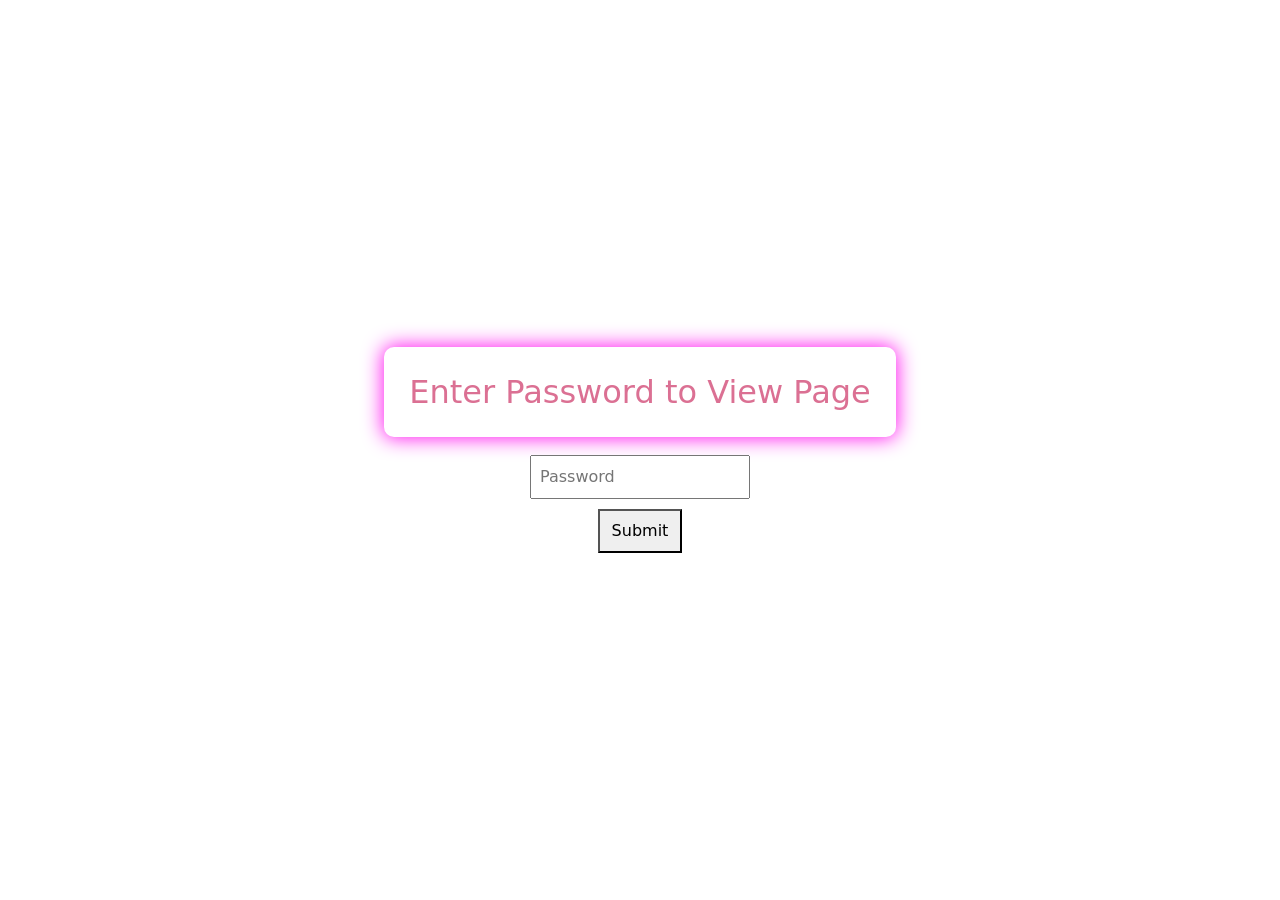
==== index.html @ 45c41e77 "teste" ====
<!DOCTYPE html>
<html lang="en">

<head>
 <style>
body { margin:0; font-family: Arial, sans-serif; }

#overlay {
    position: fixed;      /* cover entire viewport */
    top: 0;
    left: 0;
    width: 100%;
    height: 100%;
    background: white;    /* or any color you like */
    z-index: 9999;        /* on top of everything */
    display: flex;
    justify-content: center;
    align-items: center;
    flex-direction: column;
}

#overlay input {
    padding: 8px;
    margin: 10px;
    font-size: 16px;
}

#overlay button {
    padding: 8px 12px;
    font-size: 16px;
}

#content {
    /* your page content goes here, animations run normally */
}
</style>

<script>
function checkPassword() {
    var pass = document.getElementById("password").value;
    if(pass.toLowerCase() === "donuts") {
        document.getElementById("overlay").style.display = "none";
    } else {
        alert("Incorrect password!");
    }
}
</script>
    <meta charset="UTF-8">
    <meta http-equiv="X-UA-Compatible" content="IE=edge">
    <meta name="viewport" content="width=device-width, initial-scale=1.0">
    <link href="https://cdn.jsdelivr.net/npm/bootstrap@5.3.0-alpha1/dist/css/bootstrap.min.css" rel="stylesheet"
        integrity="sha384-GLhlTQ8iRABdZLl6O3oVMWSktQOp6b7In1Zl3/Jr59b6EGGoI1aFkw7cmDA6j6gD" crossorigin="anonymous">
    <link href="heartAnimation.css" rel="stylesheet">
    <title>Demo</title>
</head>

<body>
    <div id="overlay">
  <h2>Enter Password to View Page</h2>
  <input type="password" id="password" placeholder="Password">
  <button onclick="checkPassword()">Submit</button>
</div>

    <div class="center">
        <h2>Will you be my Valentine <svg xmlns="http://www.w3.org/2000/svg" width="30" height="30" fill="currentColor"
                class="bi bi-balloon-heart" viewBox="0 0 16 16">
                <path fill-rule="evenodd"
                    d="m8 2.42-.717-.737c-1.13-1.161-3.243-.777-4.01.72-.35.685-.451 1.707.236 3.062C4.16 6.753 5.52 8.32 8 10.042c2.479-1.723 3.839-3.29 4.491-4.577.687-1.355.587-2.377.236-3.061-.767-1.498-2.88-1.882-4.01-.721L8 2.42Zm-.49 8.5c-10.78-7.44-3-13.155.359-10.063.045.041.089.084.132.129.043-.045.087-.088.132-.129 3.36-3.092 11.137 2.624.357 10.063l.235.468a.25.25 0 1 1-.448.224l-.008-.017c.008.11.02.202.037.29.054.27.161.488.419 1.003.288.578.235 1.15.076 1.629-.157.469-.422.867-.588 1.115l-.004.007a.25.25 0 1 1-.416-.278c.168-.252.4-.6.533-1.003.133-.396.163-.824-.049-1.246l-.013-.028c-.24-.48-.38-.758-.448-1.102a3.177 3.177 0 0 1-.052-.45l-.04.08a.25.25 0 1 1-.447-.224l.235-.468ZM6.013 2.06c-.649-.18-1.483.083-1.85.798-.131.258-.245.689-.08 1.335.063.244.414.198.487-.043.21-.697.627-1.447 1.359-1.692.217-.073.304-.337.084-.398Z" />
            </svg> </h2>
        <section>
            <a href="#" class="box d1">
                <div class="overlay"></div>
            </a>
            <a href="#" class="box d2">
                <div class="overlay"></div>
            </a>
            <a href="#" class="box d3">
                <div class="overlay"></div>
            </a>
        </section>
        <section>
            <a href="#" class="box d4">
                <div class="overlay"></div>
            </a>
            <a href="#" class="box d5">
                <div class="overlay"></div>
            </a>
            <a href="#" class="box d6">
                <div class="overlay"></div>
            </a>
        </section>
    </div>
</body>

</html>
---- heartAnimation.css ----
body {
    height: 100vh;
    justify-content: center;
    align-items: center;
    background-color: #090809;
}

section {
    display: flex;
    justify-content: center;

}

.center {
    margin: 0 auto;
    max-width: 800px;
    max-height: 600px;
    display: flex;
    flex-wrap: wrap;
    justify-content: center;
    align-items: center;
}

a {
    text-decoration: none;
    display: flex;
    flex-wrap: wrap;
    text-align: center;
    justify-content: center;
    align-items: center;
}

.box {
    display: inline-block;
    background-color: #ff99ac;
    height: 10rem;
    width: 10rem;
    border: 2px black solid;
    margin: 20px;
    min-height: 10rem;
    min-width: 10rem;
    transition: 2s;
    background-image: url(def.jpg);
    background-size: cover;
    box-shadow: 0px 0px 20px 1px #ff10f0;
}

.d1 {
    height: 21rem;
    min-height: 21rem;
    min-width: 10rem;
    transform: rotate(45deg);
    border-top-left-radius: 80%;
    border-bottom-left-radius: 100%;
}

.d2 {
    transform: rotate(45deg) translateY(7rem) translateX(7rem);
    margin: 15px;
    transition-delay: background-image 5s;

}

.d3 {
    height: 21rem;
    min-height: 21rem;
    min-width: 10rem;
    transform: rotate(-45deg);
    border-top-right-radius: 80%;
    border-bottom-right-radius: 100%;
}

.d4 {
    transform: rotate(45deg) translateY(-7.5rem) translateX(-1rem);
    transition: translateX() translateY() 1s;
}

.d5 {
    transform: rotate(45deg) translateY(1.5rem) translateX(1.5rem);
}

.d6 {
    transform: rotate(-45deg) translateX(1rem) translateY(-7.5rem);
}

.box:hover {
    background-color: #a4133c;
}

a:focus {
    position: relative;
    height: 400px;
    width: 400px;
    z-index: 10;
    transform: rotate(0deg);
    border-radius: 5px;
}

.d1:focus {
    background-image: url(d1.png);
    background-size: cover;
}

.d2:focus {
    background-image: url(d2.png);
    background-size: cover;
}

.d3:focus {
    background-image: url(d3.png);
    background-size: cover;
}

.d4:focus {
    background-image: url(d4.png);
    background-size: contain;
    width: 600px;
    height: 270px;
    transform: rotate(0deg) translateX(10rem) translateY(-10rem)
}

.d5:focus {
    background-image: url(d5.png);
    background-size: cover;
    transform: rotate(0deg) translateY(-10rem);
}

.d6:focus {
    background-image: url(d6.png);
    background-size: cover;
    transform: rotate(0deg) translateX(-10rem) translateY(-10rem);
}

.overlay {
    opacity: 1;
    height: 100%;
    width: 100%;
    background-color: rgba(1, 0, 1, 0.27);
    backdrop-filter: blur(1px);
}

.d1>.overlay {
    border-top-left-radius: 80%;
    border-bottom-left-radius: 100%;
}

.d3>.overlay {
    border-top-right-radius: 80%;
    border-bottom-right-radius: 100%;
}

.overlay:hover {
    opacity: 0;

}

h2 {
    color: palevioletred;
    box-shadow: 0px 0px 20px 1px #ff10f0;
    padding: 2%;
    border-radius: 10px;
}
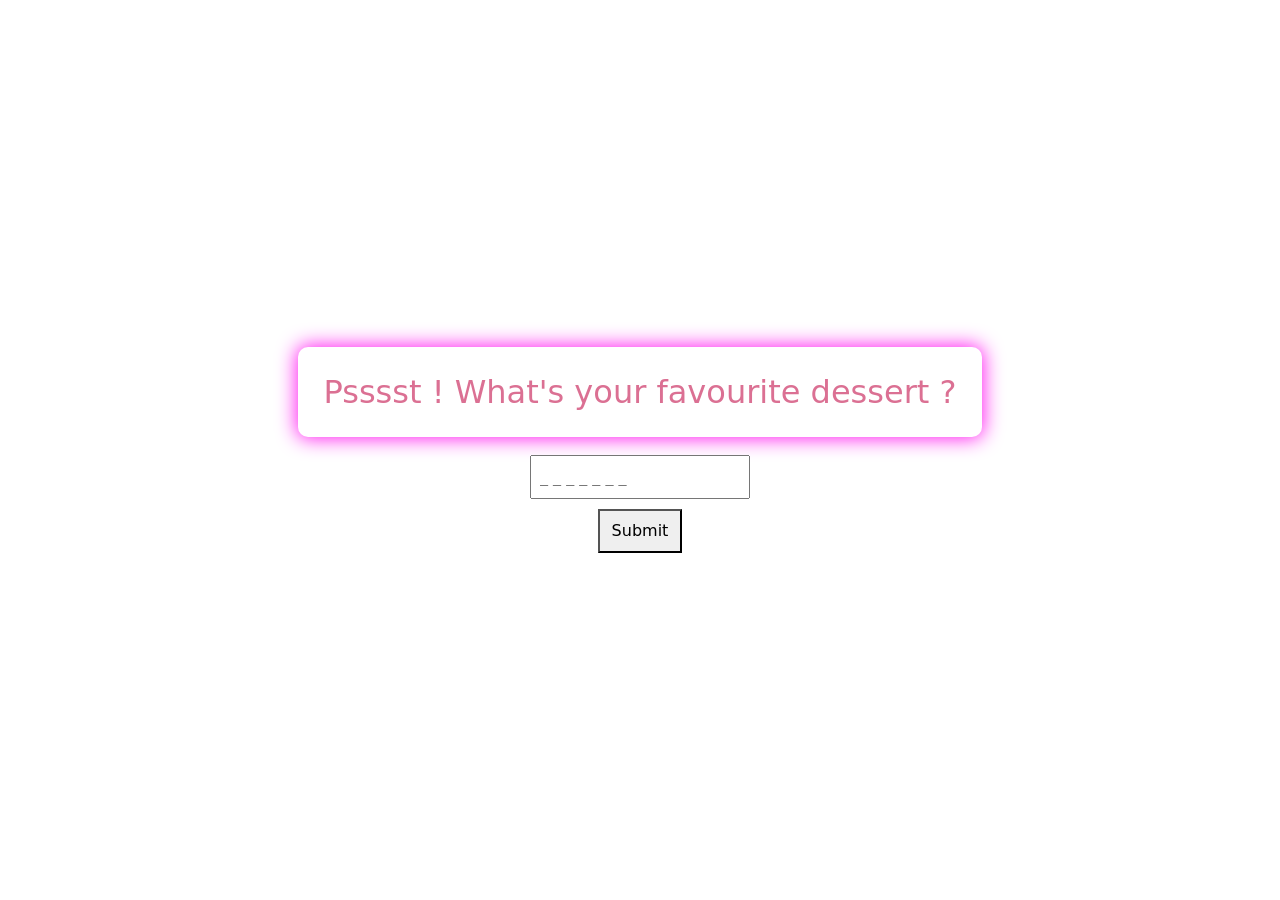
==== commit 13ce7240: "final version" ====
--- a/index.html
+++ b/index.html
@@ -38,7 +38,8 @@
 <script>
 function checkPassword() {
     var pass = document.getElementById("password").value;
-    if(pass.toLowerCase() === "donuts") {
+    if(pass.toLowerCase() === "donuts" ||pass.toLowerCase() === "cheesecakes"
+        || pass.toLowerCase() === "donut" || pass.toLowerCase() === "cheesecake") {
         document.getElementById("overlay").style.display = "none";
     } else {
         alert("Incorrect password!");
@@ -56,8 +57,8 @@
 
 <body>
     <div id="overlay">
-  <h2>Enter Password to View Page</h2>
-  <input type="password" id="password" placeholder="Password">
+  <h2>Psssst ! What's your favourite dessert ?</h2>
+  <input type="password" id="password" placeholder="_ _ _ _ _ _ _">
   <button onclick="checkPassword()">Submit</button>
 </div>
 
--- a/heartAnimation.css
+++ b/heartAnimation.css
@@ -97,22 +97,22 @@
 }
 
 .d1:focus {
-    background-image: url(d1.png);
+    background-image: url(d1.jpg);
     background-size: cover;
 }
 
 .d2:focus {
-    background-image: url(d2.png);
+    background-image: url(d2.jpg);
     background-size: cover;
 }
 
 .d3:focus {
-    background-image: url(d3.png);
+    background-image: url(d3.jpg);
     background-size: cover;
 }
 
 .d4:focus {
-    background-image: url(d4.png);
+    background-image: url(d4.jpg);
     background-size: contain;
     width: 600px;
     height: 270px;
@@ -120,13 +120,13 @@
 }
 
 .d5:focus {
-    background-image: url(d5.png);
+    background-image: url(d5.jpg);
     background-size: cover;
     transform: rotate(0deg) translateY(-10rem);
 }
 
 .d6:focus {
-    background-image: url(d6.png);
+    background-image: url(d6.jpg);
     background-size: cover;
     transform: rotate(0deg) translateX(-10rem) translateY(-10rem);
 }
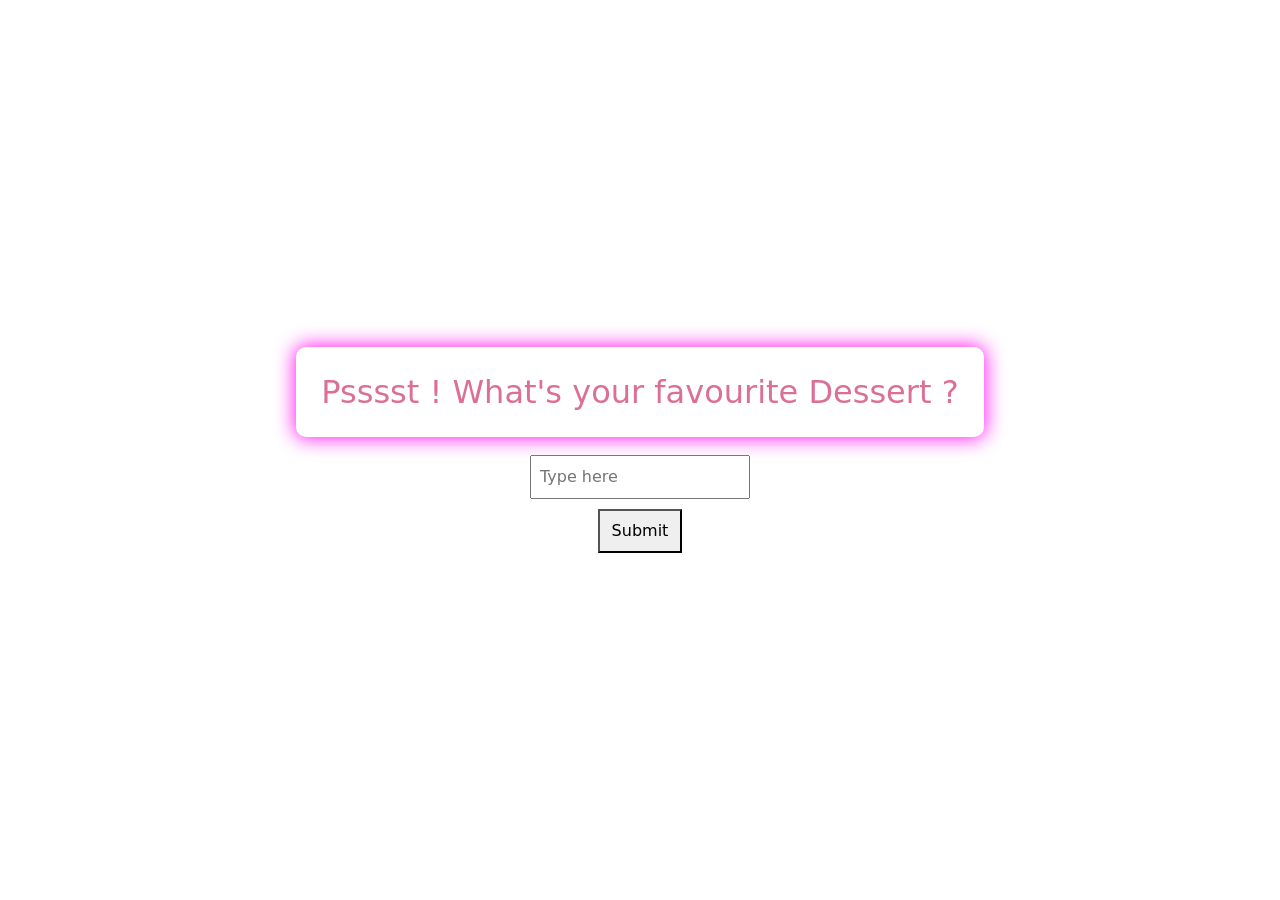
==== commit cf882912: "final final draft" ====
--- a/index.html
+++ b/index.html
@@ -57,8 +57,8 @@
 
 <body>
     <div id="overlay">
-  <h2>Psssst ! What's your favourite dessert ?</h2>
-  <input type="password" id="password" placeholder="_ _ _ _ _ _ _">
+  <h2>Psssst ! What's your favourite Dessert ?</h2>
+  <input type="password" id="password" placeholder="Type here">
   <button onclick="checkPassword()">Submit</button>
 </div>
 
